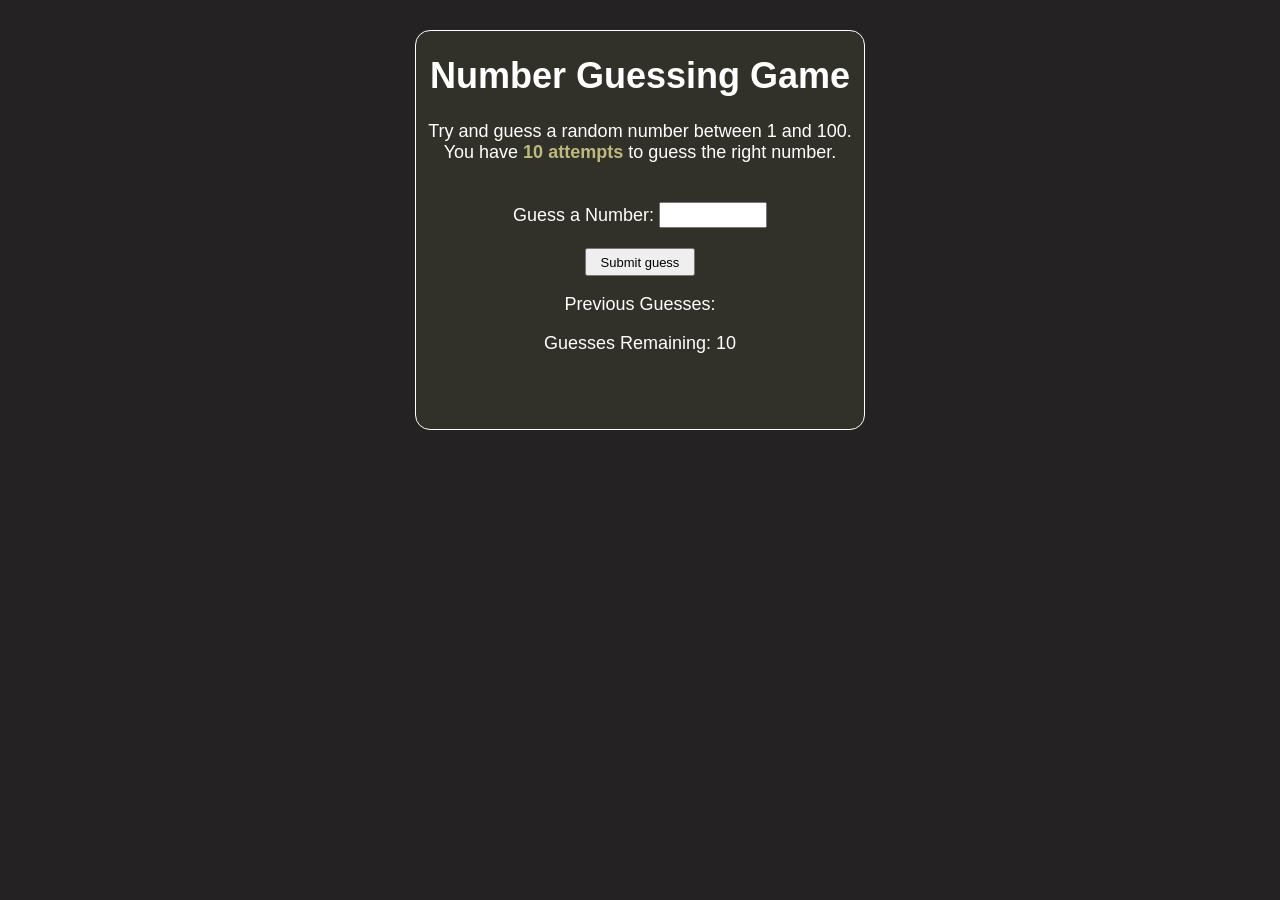
==== 05_project_4/index.html @ 1e9825b2 "project 3" ====
<!DOCTYPE html>
<html lang="en">
<head>
  <meta charset="UTF-8">
  <meta name="viewport" content="width=device-width, initial-scale=1.0">
  <title>Guess Number</title>
  <link rel="stylesheet" href="style.css">
</head>
<body>
  <div class="wrapper">
    <h1>Number Guessing Game</h1>
    <p>Try and guess a random number between 1 and 100. You have <b style="color: rgb(190, 185, 124);">10 attempts</b> to guess the right number.</p>
    <br>
      <form class="form">

        <label for="guessfield" id="guess">Guess a Number: </label>

        <input type="text" id="guessfield" class="guessfield"><br>
        
        <input type="submit" id="subt" value="Submit guess" class="guesssubmit">
      </form>
      <div class="resultpara">
        <p>Previous Guesses: <span class="guesses"></span></p>
        <p>Guesses Remaining: <span class="lastresult">10</span></p>
        <p class="lowhigh"></p>
      </div>

  </div>

  <script src="app.js"></script>
</body>
</html>
---- 05_project_4/style.css ----
html{
  font-family: Arial;
}
body{
  background-color: rgb(36, 34, 34);
  color: white;
  display: flex;
  justify-content: center;
  align-items: center;
  margin: 0;
}
.wrapper{
  background-color: rgba(51, 52, 44, 0.882);
  box-sizing: border-box;
  text-align: center;
  width: 450px;
  height: 400px;
  border: 1px solid white;
  border-radius: 15px;
  margin-top: 30px;
  font-size: 18px;
}
.guesssubmit{
  margin-top: 20px;
  width: 110px;
  height: 28px;
  font-size: 13px;
}
.guessfield{
  width: 100px;
  height: 20px;
  font-size: 18px;
}
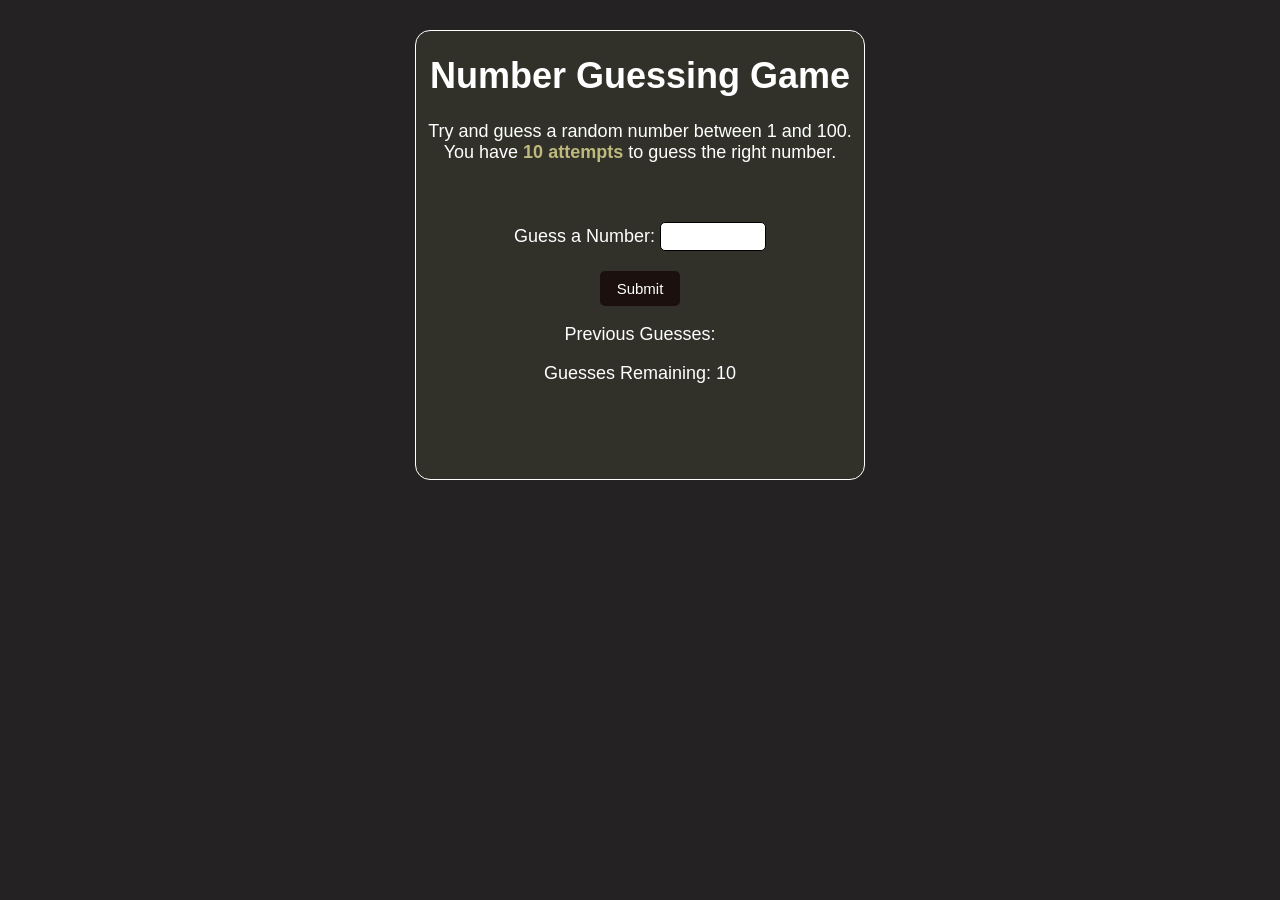
==== commit bd352b0b: "project 4" ====
--- a/05_project_4/index.html
+++ b/05_project_4/index.html
@@ -17,7 +17,7 @@
 
         <input type="text" id="guessfield" class="guessfield"><br>
         
-        <input type="submit" id="subt" value="Submit guess" class="guesssubmit">
+        <input type="submit" id="subt" value="Submit" class="guesssubmit">
       </form>
       <div class="resultpara">
         <p>Previous Guesses: <span class="guesses"></span></p>
--- a/05_project_4/style.css
+++ b/05_project_4/style.css
@@ -14,7 +14,7 @@
   box-sizing: border-box;
   text-align: center;
   width: 450px;
-  height: 400px;
+  height: 450px;
   border: 1px solid white;
   border-radius: 15px;
   margin-top: 30px;
@@ -28,6 +28,38 @@
 }
 .guessfield{
   width: 100px;
-  height: 20px;
+  height: 25px;
   font-size: 18px;
+  border-radius: 5px;
+  border: 1px solid black;
+  text-align: center;
+  margin-top: 20px;
+}
+#subt{
+  border: 0px solid white;
+  border-radius: 5px;
+  height: 35px;
+  width: 80px;
+  font-size: 15px;
+  background-color:rgb(27, 16, 13);
+  color: white;
+}
+#subt:hover{
+  background-color:rgb(190, 185, 124);
+  color: black;
+  transition: 0.15s;
+}
+#subt:active{
+  opacity: 0.08;
+  transition-duration: 0.05s;
+}
+h3{
+  color: rgb(190, 185, 124);
+}
+#nextgame:hover{
+ color:white;
+ text-decoration: underline;
+}
+#nextgame:active{
+  color: black;
 }
